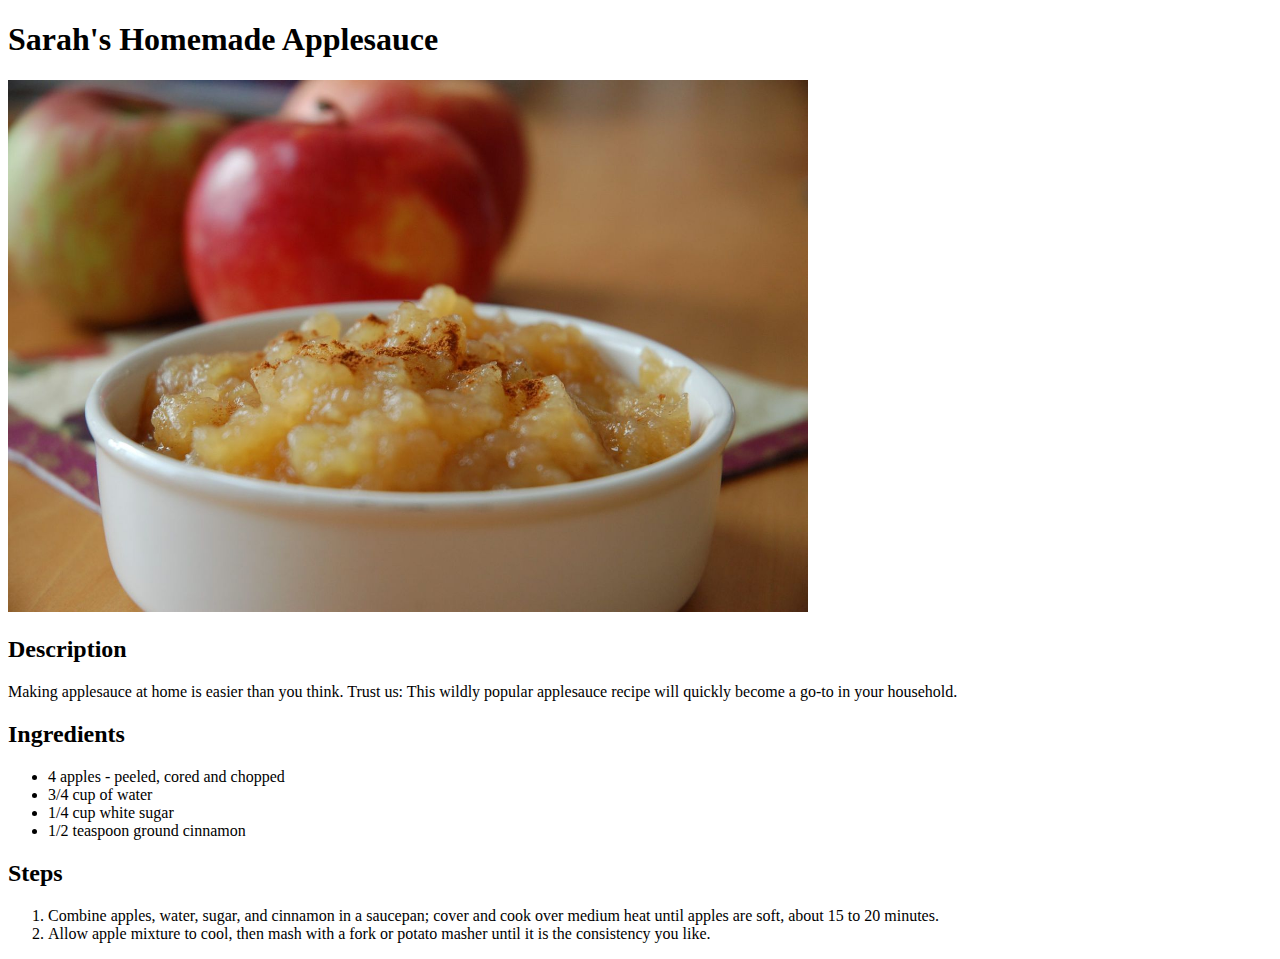
==== recipes/applesauce.html @ 2552378a "Complete second recipe page of applesauce" ====
<!DOCTYPE html>
<html lang="en">
  <head>
    <meta charset="utf-8">
    <title>Applesauce</title>
  </head>

  <body>
    <h1>Sarah's Homemade Applesauce</h1>

    <img src="../images/applesauce.jpg" width="800" alt="A bowl of applesauce">
    <h2>Description</h2>
    <p>Making applesauce at home is easier than you think. Trust us: This wildly popular applesauce recipe will quickly become a go-to in your household. </p>

    <h2>Ingredients</h2>
    <ul>
      <li>4 apples - peeled, cored and chopped</li>
      <li>3/4 cup of water</li>
      <li>1/4 cup white sugar</li>
      <li>1/2 teaspoon ground cinnamon</li>
    </ul>
    
    <h2>Steps</h2>
    <ol>
      <li>Combine apples, water, sugar, and cinnamon in a saucepan; cover and cook over medium heat until apples are soft, about 15 to 20 minutes.</li>
      <li>Allow apple mixture to cool, then mash with a fork or potato masher until it is the consistency you like.</li>
    </ol>
  </body>
</html>
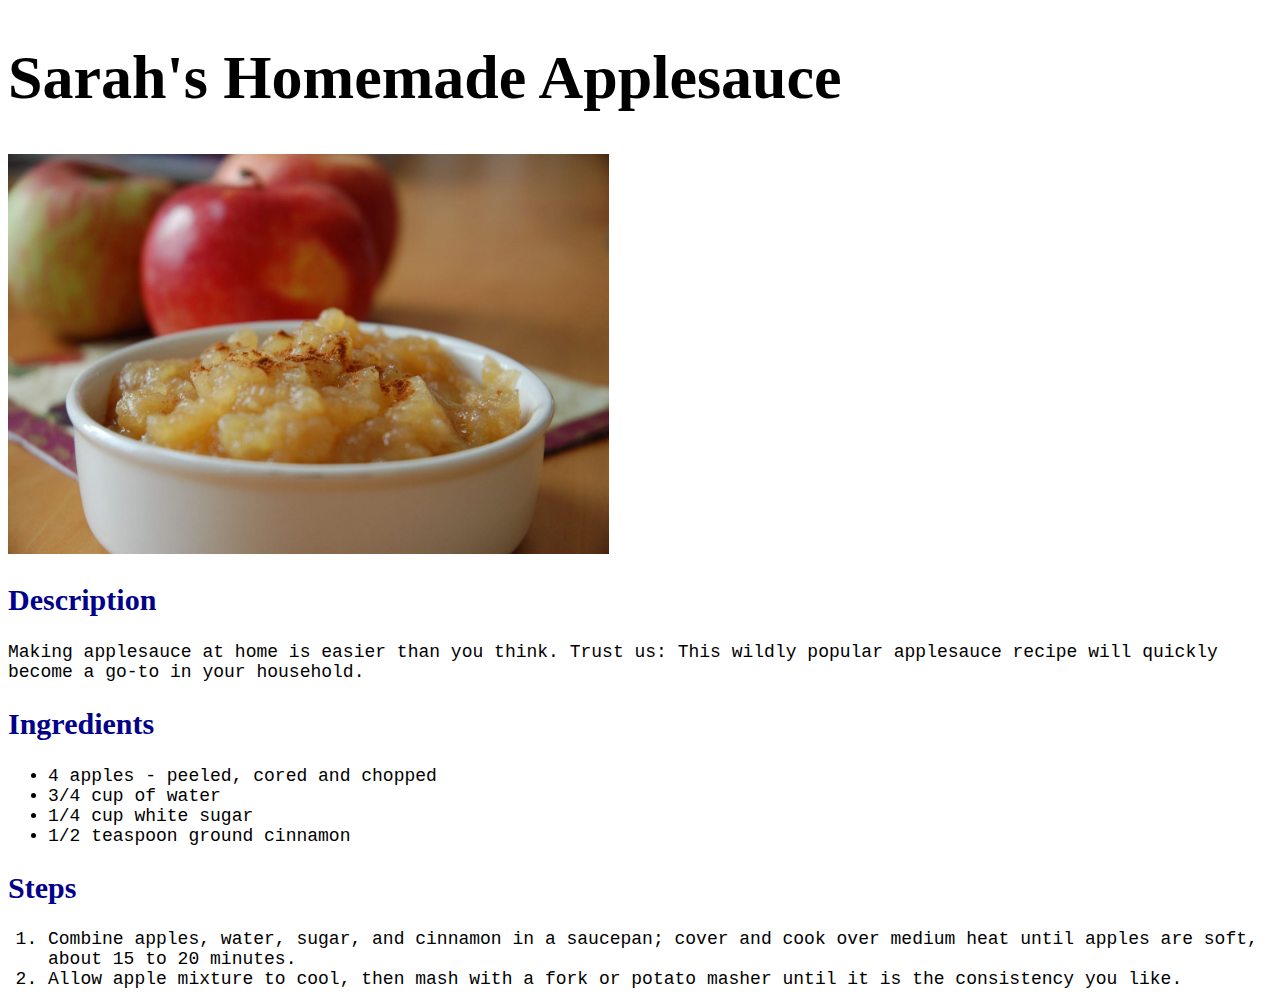
==== commit 64bdb8c2: "Add styles.css and simple styles" ====
--- a/recipes/applesauce.html
+++ b/recipes/applesauce.html
@@ -3,12 +3,13 @@
   <head>
     <meta charset="utf-8">
     <title>Applesauce</title>
+    <link rel="stylesheet" href="../styles.css">
   </head>
 
   <body>
     <h1>Sarah's Homemade Applesauce</h1>
 
-    <img src="../images/applesauce.jpg" width="800" alt="A bowl of applesauce">
+    <img src="../images/applesauce.jpg" alt="A bowl of applesauce" height="400">
     <h2>Description</h2>
     <p>Making applesauce at home is easier than you think. Trust us: This wildly popular applesauce recipe will quickly become a go-to in your household. </p>
 
--- a/styles.css
+++ b/styles.css
@@ -0,0 +1,16 @@
+h1 {
+  font-size: 62px;
+  font-family: "Brush Script MT", "Times New Roman", sans-serif;
+}
+
+h2 {
+  color: darkblue;
+  font-size: 30px;
+  font-family: "Brush Script MT", "Times New Roman", sans-serif;
+}
+
+p,
+li {
+  font-size: 18px;
+  font-family: "Copperplate", "Courier New", "Times New Roman", sans-serif;
+}